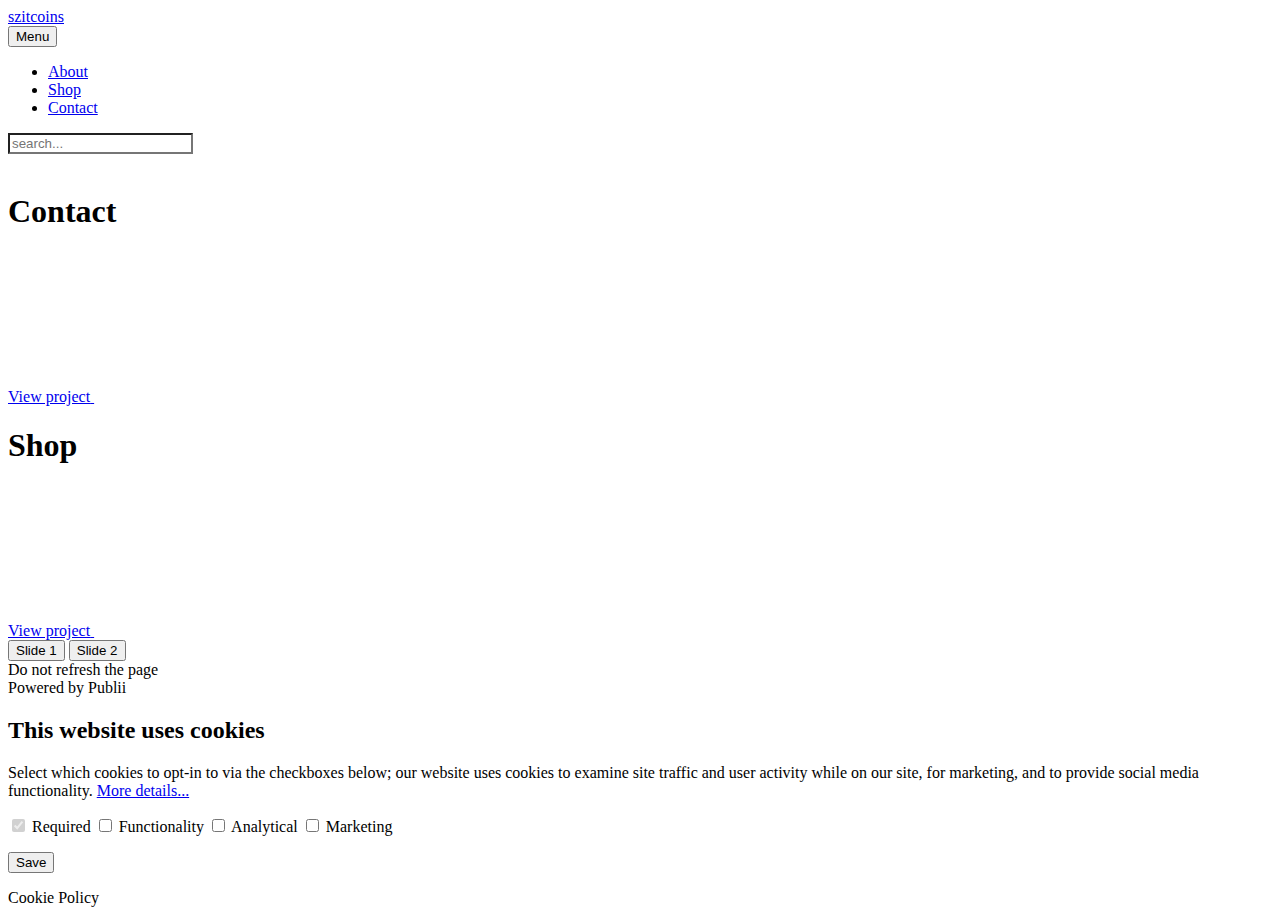
==== index.html @ f8f575a0 "Updated from Publii" ====
<!DOCTYPE html><html lang="en"><head><meta charset="utf-8"><meta http-equiv="X-UA-Compatible" content="IE=edge"><meta name="viewport" content="width=device-width,initial-scale=1"><title>My blog - szitcoins</title><meta name="robots" content="index, follow"><meta name="generator" content="Publii Open-Source CMS for Static Site"><link rel="canonical" href="https://github.com/gralinski83/publii/"><link rel="amphtml" href="https://github.com/gralinski83/publii/amp/"><link type="application/atom+xml" rel="alternate" href="https://github.com/gralinski83/publii/feed.xml"><meta property="og:title" content="My blog - szitcoins"><meta property="og:site_name" content="My blog - szitcoins"><meta property="og:description" content=""><meta property="og:url" content="https://github.com/gralinski83/publii/"><meta property="og:type" content="website"><link rel="preconnect" href="https://fonts.gstatic.com/" crossorigin><link href="https://fonts.googleapis.com/css?family= PT+Serif:400,700|Muli:400,600" rel="stylesheet"><link rel="stylesheet" href="https://github.com/gralinski83/publii/assets/css/p-slider.css?v=5ac81efd5deb502fc3388d1c572c5e3c"><link rel="stylesheet" href="https://github.com/gralinski83/publii/assets/css/style.css?v=71ade7a91b4813c255bd007b0effcdcf"><script type="application/ld+json">{"@context":"http://schema.org","@type":"Organization","name":"szitcoins","url":"https://github.com/gralinski83/publii"}</script><script>window.addEventListener(
			        'load',
			        function load() {
				        window.removeEventListener('load', load, false);
				         document.body.classList.remove('js-loading');
			         },
			         false);</script><script async src="https://github.com/gralinski83/publii/assets/js/lazysizes.min.js?v=3150bf538edc0788afd7c673a0c5dfee"></script><style>.top__search [type=search] {
						background-image: url(https://github.com/gralinski83/publii/assets/svg/search.svg);
				    }</style></head><body class="js-loading"><div class="container"><header class="js-top"><a class="logo" href="https://github.com/gralinski83/publii">szitcoins</a><div class="top"><nav class="navbar js-navbar"><button class="navbar__toggle js-navbar__toggle" aria-expanded="false">Menu</button><ul class="navbar__menu"><li class="active"><a href="https://github.com/gralinski83/publii/" target="_self">About</a></li><li><a href="https://github.com/gralinski83/publii/shop.html" target="_self">Shop</a></li><li><a href="https://github.com/gralinski83/publii/contact.html" target="_self">Contact</a></li></ul></nav><div class="top__search"><form action="https://github.com/gralinski83/publii/search.html" class="search"><input type="search" name="q" placeholder="search..."></form></div></div></header><main><div class="slider"><div class="slider__viewport zoomIn"><div class="slider__down"><img src="" sizes="" srcset="" alt=""> <img src="" sizes="" srcset="" alt=""></div><div class="slider__up"><div class="slider__txt"><div class="slider__txtwrap"><h1>Contact</h1><a href="https://github.com/gralinski83/publii/contact.html" class="slider__btn"><span class="slider__btn__txt">View project</span> <span class="slider__btn__icon"><svg><use xlink:href="https://github.com/gralinski83/publii/assets/svg/svg-map.svg#arrow-next"/></svg></span></a></div></div><div class="slider__txt"><div class="slider__txtwrap"><h1>Shop</h1><a href="https://github.com/gralinski83/publii/shop.html" class="slider__btn"><span class="slider__btn__txt">View project</span> <span class="slider__btn__icon"><svg><use xlink:href="https://github.com/gralinski83/publii/assets/svg/svg-map.svg#arrow-next"/></svg></span></a></div></div></div></div><div class="slider-dots slider-dots--right"><button class="slider-dots__item">Slide 1</button> <button class="slider-dots__item">Slide 2</button></div><div class="slider-preloader">Do not refresh the page</div></div></main><footer class="footer"><div class="footer__copyright">Powered by Publii</div></footer></div><script defer="defer" src="https://code.jquery.com/jquery-3.2.1.slim.min.js" integrity="sha256-k2WSCIexGzOj3Euiig+TlR8gA0EmPjuc79OEeY5L45g=" crossorigin="anonymous"></script><script defer="defer" src="https://github.com/gralinski83/publii/assets/js/scripts.min.js?v=5977caa3bd6c30eab5c559ded3288d58"></script><div class="cookie-popup js-cookie-popup cookie-popup--uses-badge"><h2>This website uses cookies</h2><p>Select which cookies to opt-in to via the checkboxes below; our website uses cookies to examine site traffic and user activity while on our site, for marketing, and to provide social media functionality. <a href="#not-specified">More details...</a></p><form><input id="gdpr-necessary" name="gdpr-necessary" checked="checked" disabled="disabled" type="checkbox"> <label for="gdpr-necessary">Required</label> <input id="gdpr-functions" name="gdpr-functions" type="checkbox"> <label for="gdpr-functions">Functionality</label> <input id="gdpr-analytics" name="gdpr-analytics" type="checkbox"> <label for="gdpr-analytics">Analytical</label> <input id="gdpr-marketing" name="gdpr-marketing" type="checkbox"> <label for="gdpr-marketing">Marketing</label><p class="cookie-popup__save-wrapper"><button type="submit" class="cookie-popup__save">Save</button></p></form><span class="cookie-popup-label">Cookie Policy</span></div><script>(function() {
                        function addScript (src, inline) {
                            var newScript = document.createElement('script');
        
                            if (src) {
                                newScript.setAttribute('src', src);
                            }
        
                            if (inline) {
                                newScript.text = inline;
                            }
        
                            document.body.appendChild(newScript);
                        }
        
                        var popup = document.querySelector('.js-cookie-popup');
                        var checkboxes = popup.querySelectorAll('input[type="checkbox"]');
                        var save = popup.querySelector('button');
                        var currentConfig = localStorage.getItem('publii-gdpr-allowed-cookies');
                        var blockedScripts = document.querySelectorAll('script[type^="gdpr-blocker/"]');
                        
        
                        popup.addEventListener('click', function() {
                            if (!popup.classList.contains('cookie-popup--is-sticky')) {
                                popup.classList.add('cookie-popup--is-sticky');
                            }
                        });
        
                        save.addEventListener('click', function(e) {
                            e.preventDefault();
                            e.stopPropagation();
                            popup.classList.remove('cookie-popup--is-sticky');
                            var allowedGroups = [];
        
                            for (var i = 0; i < checkboxes.length; i++) {
                                if (checkboxes[i].checked) {
                                    var groupName = checkboxes[i].getAttribute('name').replace('gdpr-', '');
                                    var scripts = document.querySelectorAll('script[type="gdpr-blocker/' + groupName + '"]');
        
                                    for (var j = 0; j < scripts.length; j++) {
                                        addScript(scripts[j].src, scripts[j].text);
                                    }
        
                                    allowedGroups.push(groupName);
                                }
                            }
        
                            localStorage.setItem('publii-gdpr-allowed-cookies', allowedGroups.join(','));
                            popup.classList.remove('cookie-popup--is-sticky');
        
                            setTimeout(function () {
                                if (currentConfig !== null) {
                                    window.location.reload();
                                }
                            }, 250);
                        });
        
                        if (currentConfig === null) {
                            popup.classList.add('cookie-popup--is-sticky');
                        } else {
                            if (currentConfig !== '') {
                                var allowedGroups = currentConfig.split(',');
        
                                for (var i = 0; i < allowedGroups.length; i++) {
                                    var scripts = document.querySelectorAll('script[type="gdpr-blocker/' + allowedGroups[i] + '"]');
                                    var checkbox = popup.querySelector('input[type="checkbox"][name="gdpr-' + allowedGroups[i] + '"]');
        
                                    if (checkbox) {
                                        checkbox.checked = true;
                                    }
        
                                    for (var j = 0; j < scripts.length; j++) {
                                        addScript(scripts[j].src, scripts[j].text);
                                    }
                                }
                            }
                        }
                    })();</script></body></html>
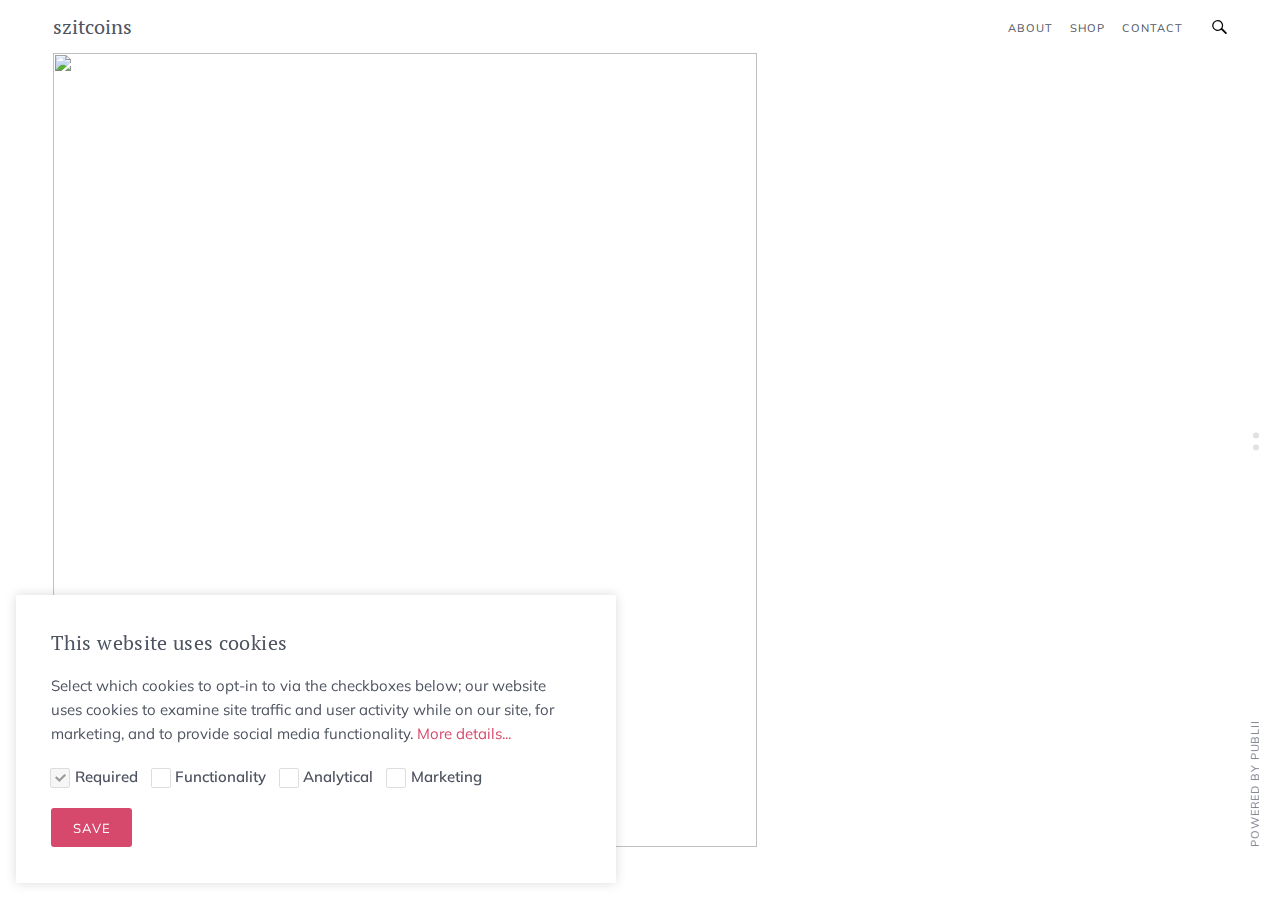
==== commit b19ba51c: "Updated from Publii" ====
--- a/index.html
+++ b/index.html
@@ -1,12 +1,12 @@
-<!DOCTYPE html><html lang="en"><head><meta charset="utf-8"><meta http-equiv="X-UA-Compatible" content="IE=edge"><meta name="viewport" content="width=device-width,initial-scale=1"><title>My blog - szitcoins</title><meta name="robots" content="index, follow"><meta name="generator" content="Publii Open-Source CMS for Static Site"><link rel="canonical" href="https://github.com/gralinski83/publii/"><link rel="amphtml" href="https://github.com/gralinski83/publii/amp/"><link type="application/atom+xml" rel="alternate" href="https://github.com/gralinski83/publii/feed.xml"><meta property="og:title" content="My blog - szitcoins"><meta property="og:site_name" content="My blog - szitcoins"><meta property="og:description" content=""><meta property="og:url" content="https://github.com/gralinski83/publii/"><meta property="og:type" content="website"><link rel="preconnect" href="https://fonts.gstatic.com/" crossorigin><link href="https://fonts.googleapis.com/css?family= PT+Serif:400,700|Muli:400,600" rel="stylesheet"><link rel="stylesheet" href="https://github.com/gralinski83/publii/assets/css/p-slider.css?v=5ac81efd5deb502fc3388d1c572c5e3c"><link rel="stylesheet" href="https://github.com/gralinski83/publii/assets/css/style.css?v=71ade7a91b4813c255bd007b0effcdcf"><script type="application/ld+json">{"@context":"http://schema.org","@type":"Organization","name":"szitcoins","url":"https://github.com/gralinski83/publii"}</script><script>window.addEventListener(
+<!DOCTYPE html><html lang="en"><head><meta charset="utf-8"><meta http-equiv="X-UA-Compatible" content="IE=edge"><meta name="viewport" content="width=device-width,initial-scale=1"><title>My blog - szitcoins</title><meta name="robots" content="index, follow"><meta name="generator" content="Publii Open-Source CMS for Static Site"><link rel="canonical" href="https://gralinski83.github.io/publii/"><link rel="amphtml" href="https://gralinski83.github.io/publii/amp/"><link type="application/atom+xml" rel="alternate" href="https://gralinski83.github.io/publii/feed.xml"><meta property="og:title" content="My blog - szitcoins"><meta property="og:site_name" content="My blog - szitcoins"><meta property="og:description" content=""><meta property="og:url" content="https://gralinski83.github.io/publii/"><meta property="og:type" content="website"><link rel="preconnect" href="https://fonts.gstatic.com/" crossorigin><link href="https://fonts.googleapis.com/css?family= PT+Serif:400,700|Muli:400,600" rel="stylesheet"><link rel="stylesheet" href="https://gralinski83.github.io/publii/assets/css/p-slider.css?v=5ac81efd5deb502fc3388d1c572c5e3c"><link rel="stylesheet" href="https://gralinski83.github.io/publii/assets/css/style.css?v=71ade7a91b4813c255bd007b0effcdcf"><script type="application/ld+json">{"@context":"http://schema.org","@type":"Organization","name":"szitcoins","url":"https://gralinski83.github.io/publii"}</script><script>window.addEventListener(
 			        'load',
 			        function load() {
 				        window.removeEventListener('load', load, false);
 				         document.body.classList.remove('js-loading');
 			         },
-			         false);</script><script async src="https://github.com/gralinski83/publii/assets/js/lazysizes.min.js?v=3150bf538edc0788afd7c673a0c5dfee"></script><style>.top__search [type=search] {
-						background-image: url(https://github.com/gralinski83/publii/assets/svg/search.svg);
-				    }</style></head><body class="js-loading"><div class="container"><header class="js-top"><a class="logo" href="https://github.com/gralinski83/publii">szitcoins</a><div class="top"><nav class="navbar js-navbar"><button class="navbar__toggle js-navbar__toggle" aria-expanded="false">Menu</button><ul class="navbar__menu"><li class="active"><a href="https://github.com/gralinski83/publii/" target="_self">About</a></li><li><a href="https://github.com/gralinski83/publii/shop.html" target="_self">Shop</a></li><li><a href="https://github.com/gralinski83/publii/contact.html" target="_self">Contact</a></li></ul></nav><div class="top__search"><form action="https://github.com/gralinski83/publii/search.html" class="search"><input type="search" name="q" placeholder="search..."></form></div></div></header><main><div class="slider"><div class="slider__viewport zoomIn"><div class="slider__down"><img src="" sizes="" srcset="" alt=""> <img src="" sizes="" srcset="" alt=""></div><div class="slider__up"><div class="slider__txt"><div class="slider__txtwrap"><h1>Contact</h1><a href="https://github.com/gralinski83/publii/contact.html" class="slider__btn"><span class="slider__btn__txt">View project</span> <span class="slider__btn__icon"><svg><use xlink:href="https://github.com/gralinski83/publii/assets/svg/svg-map.svg#arrow-next"/></svg></span></a></div></div><div class="slider__txt"><div class="slider__txtwrap"><h1>Shop</h1><a href="https://github.com/gralinski83/publii/shop.html" class="slider__btn"><span class="slider__btn__txt">View project</span> <span class="slider__btn__icon"><svg><use xlink:href="https://github.com/gralinski83/publii/assets/svg/svg-map.svg#arrow-next"/></svg></span></a></div></div></div></div><div class="slider-dots slider-dots--right"><button class="slider-dots__item">Slide 1</button> <button class="slider-dots__item">Slide 2</button></div><div class="slider-preloader">Do not refresh the page</div></div></main><footer class="footer"><div class="footer__copyright">Powered by Publii</div></footer></div><script defer="defer" src="https://code.jquery.com/jquery-3.2.1.slim.min.js" integrity="sha256-k2WSCIexGzOj3Euiig+TlR8gA0EmPjuc79OEeY5L45g=" crossorigin="anonymous"></script><script defer="defer" src="https://github.com/gralinski83/publii/assets/js/scripts.min.js?v=5977caa3bd6c30eab5c559ded3288d58"></script><div class="cookie-popup js-cookie-popup cookie-popup--uses-badge"><h2>This website uses cookies</h2><p>Select which cookies to opt-in to via the checkboxes below; our website uses cookies to examine site traffic and user activity while on our site, for marketing, and to provide social media functionality. <a href="#not-specified">More details...</a></p><form><input id="gdpr-necessary" name="gdpr-necessary" checked="checked" disabled="disabled" type="checkbox"> <label for="gdpr-necessary">Required</label> <input id="gdpr-functions" name="gdpr-functions" type="checkbox"> <label for="gdpr-functions">Functionality</label> <input id="gdpr-analytics" name="gdpr-analytics" type="checkbox"> <label for="gdpr-analytics">Analytical</label> <input id="gdpr-marketing" name="gdpr-marketing" type="checkbox"> <label for="gdpr-marketing">Marketing</label><p class="cookie-popup__save-wrapper"><button type="submit" class="cookie-popup__save">Save</button></p></form><span class="cookie-popup-label">Cookie Policy</span></div><script>(function() {
+			         false);</script><script async src="https://gralinski83.github.io/publii/assets/js/lazysizes.min.js?v=3150bf538edc0788afd7c673a0c5dfee"></script><style>.top__search [type=search] {
+						background-image: url(https://gralinski83.github.io/publii/assets/svg/search.svg);
+				    }</style></head><body class="js-loading"><div class="container"><header class="js-top"><a class="logo" href="https://gralinski83.github.io/publii">szitcoins</a><div class="top"><nav class="navbar js-navbar"><button class="navbar__toggle js-navbar__toggle" aria-expanded="false">Menu</button><ul class="navbar__menu"><li class="active"><a href="https://gralinski83.github.io/publii/" target="_self">About</a></li><li><a href="https://gralinski83.github.io/publii/shop.html" target="_self">Shop</a></li><li><a href="https://gralinski83.github.io/publii/contact.html" target="_self">Contact</a></li></ul></nav><div class="top__search"><form action="https://gralinski83.github.io/publii/search.html" class="search"><input type="search" name="q" placeholder="search..."></form></div></div></header><main><div class="slider"><div class="slider__viewport zoomIn"><div class="slider__down"><img src="" sizes="" srcset="" alt=""> <img src="" sizes="" srcset="" alt=""></div><div class="slider__up"><div class="slider__txt"><div class="slider__txtwrap"><h1>Contact</h1><a href="https://gralinski83.github.io/publii/contact.html" class="slider__btn"><span class="slider__btn__txt">View project</span> <span class="slider__btn__icon"><svg><use xlink:href="https://gralinski83.github.io/publii/assets/svg/svg-map.svg#arrow-next"/></svg></span></a></div></div><div class="slider__txt"><div class="slider__txtwrap"><h1>Shop</h1><a href="https://gralinski83.github.io/publii/shop.html" class="slider__btn"><span class="slider__btn__txt">View project</span> <span class="slider__btn__icon"><svg><use xlink:href="https://gralinski83.github.io/publii/assets/svg/svg-map.svg#arrow-next"/></svg></span></a></div></div></div></div><div class="slider-dots slider-dots--right"><button class="slider-dots__item">Slide 1</button> <button class="slider-dots__item">Slide 2</button></div><div class="slider-preloader">Do not refresh the page</div></div></main><footer class="footer"><div class="footer__copyright">Powered by Publii</div></footer></div><script defer="defer" src="https://code.jquery.com/jquery-3.2.1.slim.min.js" integrity="sha256-k2WSCIexGzOj3Euiig+TlR8gA0EmPjuc79OEeY5L45g=" crossorigin="anonymous"></script><script defer="defer" src="https://gralinski83.github.io/publii/assets/js/scripts.min.js?v=5977caa3bd6c30eab5c559ded3288d58"></script><div class="cookie-popup js-cookie-popup cookie-popup--uses-badge"><h2>This website uses cookies</h2><p>Select which cookies to opt-in to via the checkboxes below; our website uses cookies to examine site traffic and user activity while on our site, for marketing, and to provide social media functionality. <a href="#not-specified">More details...</a></p><form><input id="gdpr-necessary" name="gdpr-necessary" checked="checked" disabled="disabled" type="checkbox"> <label for="gdpr-necessary">Required</label> <input id="gdpr-functions" name="gdpr-functions" type="checkbox"> <label for="gdpr-functions">Functionality</label> <input id="gdpr-analytics" name="gdpr-analytics" type="checkbox"> <label for="gdpr-analytics">Analytical</label> <input id="gdpr-marketing" name="gdpr-marketing" type="checkbox"> <label for="gdpr-marketing">Marketing</label><p class="cookie-popup__save-wrapper"><button type="submit" class="cookie-popup__save">Save</button></p></form><span class="cookie-popup-label">Cookie Policy</span></div><script>(function() {
                         function addScript (src, inline) {
                             var newScript = document.createElement('script');
         
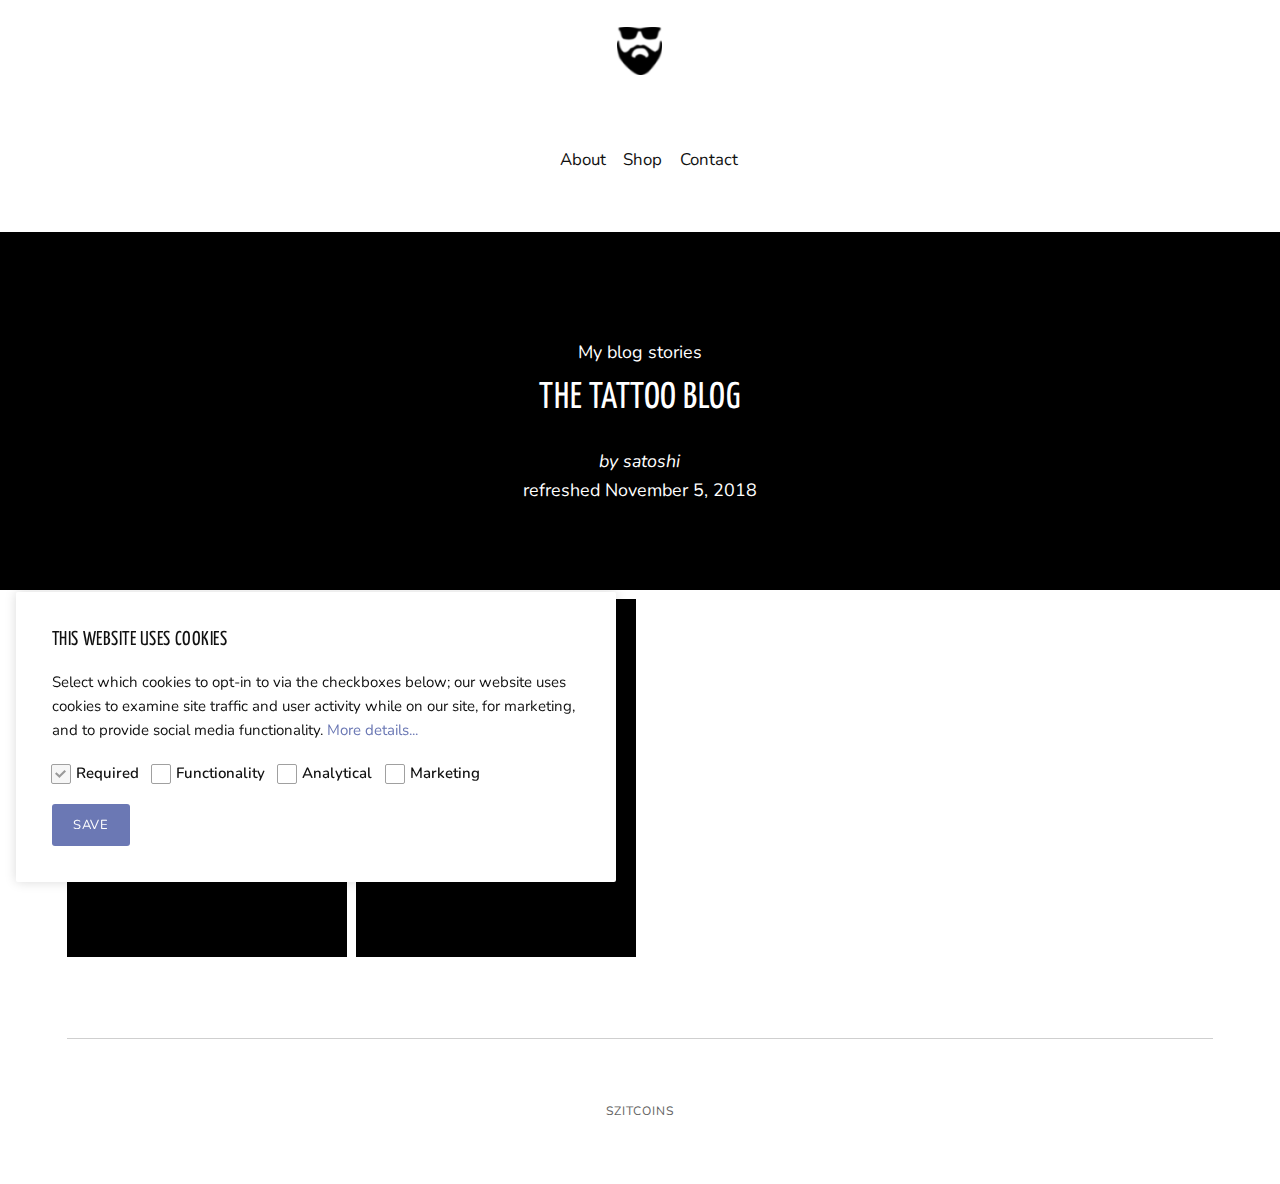
==== commit 9b530a84: "Updated from Publii" ====
--- a/index.html
+++ b/index.html
@@ -1,86 +1,78 @@
-<!DOCTYPE html><html lang="en"><head><meta charset="utf-8"><meta http-equiv="X-UA-Compatible" content="IE=edge"><meta name="viewport" content="width=device-width,initial-scale=1"><title>My blog - szitcoins</title><meta name="robots" content="index, follow"><meta name="generator" content="Publii Open-Source CMS for Static Site"><link rel="canonical" href="https://gralinski83.github.io/publii/"><link rel="amphtml" href="https://gralinski83.github.io/publii/amp/"><link type="application/atom+xml" rel="alternate" href="https://gralinski83.github.io/publii/feed.xml"><meta property="og:title" content="My blog - szitcoins"><meta property="og:site_name" content="My blog - szitcoins"><meta property="og:description" content=""><meta property="og:url" content="https://gralinski83.github.io/publii/"><meta property="og:type" content="website"><link rel="preconnect" href="https://fonts.gstatic.com/" crossorigin><link href="https://fonts.googleapis.com/css?family= PT+Serif:400,700|Muli:400,600" rel="stylesheet"><link rel="stylesheet" href="https://gralinski83.github.io/publii/assets/css/p-slider.css?v=5ac81efd5deb502fc3388d1c572c5e3c"><link rel="stylesheet" href="https://gralinski83.github.io/publii/assets/css/style.css?v=71ade7a91b4813c255bd007b0effcdcf"><script type="application/ld+json">{"@context":"http://schema.org","@type":"Organization","name":"szitcoins","url":"https://gralinski83.github.io/publii"}</script><script>window.addEventListener(
-			        'load',
-			        function load() {
-				        window.removeEventListener('load', load, false);
-				         document.body.classList.remove('js-loading');
-			         },
-			         false);</script><script async src="https://gralinski83.github.io/publii/assets/js/lazysizes.min.js?v=3150bf538edc0788afd7c673a0c5dfee"></script><style>.top__search [type=search] {
-						background-image: url(https://gralinski83.github.io/publii/assets/svg/search.svg);
-				    }</style></head><body class="js-loading"><div class="container"><header class="js-top"><a class="logo" href="https://gralinski83.github.io/publii">szitcoins</a><div class="top"><nav class="navbar js-navbar"><button class="navbar__toggle js-navbar__toggle" aria-expanded="false">Menu</button><ul class="navbar__menu"><li class="active"><a href="https://gralinski83.github.io/publii/" target="_self">About</a></li><li><a href="https://gralinski83.github.io/publii/shop.html" target="_self">Shop</a></li><li><a href="https://gralinski83.github.io/publii/contact.html" target="_self">Contact</a></li></ul></nav><div class="top__search"><form action="https://gralinski83.github.io/publii/search.html" class="search"><input type="search" name="q" placeholder="search..."></form></div></div></header><main><div class="slider"><div class="slider__viewport zoomIn"><div class="slider__down"><img src="" sizes="" srcset="" alt=""> <img src="" sizes="" srcset="" alt=""></div><div class="slider__up"><div class="slider__txt"><div class="slider__txtwrap"><h1>Contact</h1><a href="https://gralinski83.github.io/publii/contact.html" class="slider__btn"><span class="slider__btn__txt">View project</span> <span class="slider__btn__icon"><svg><use xlink:href="https://gralinski83.github.io/publii/assets/svg/svg-map.svg#arrow-next"/></svg></span></a></div></div><div class="slider__txt"><div class="slider__txtwrap"><h1>Shop</h1><a href="https://gralinski83.github.io/publii/shop.html" class="slider__btn"><span class="slider__btn__txt">View project</span> <span class="slider__btn__icon"><svg><use xlink:href="https://gralinski83.github.io/publii/assets/svg/svg-map.svg#arrow-next"/></svg></span></a></div></div></div></div><div class="slider-dots slider-dots--right"><button class="slider-dots__item">Slide 1</button> <button class="slider-dots__item">Slide 2</button></div><div class="slider-preloader">Do not refresh the page</div></div></main><footer class="footer"><div class="footer__copyright">Powered by Publii</div></footer></div><script defer="defer" src="https://code.jquery.com/jquery-3.2.1.slim.min.js" integrity="sha256-k2WSCIexGzOj3Euiig+TlR8gA0EmPjuc79OEeY5L45g=" crossorigin="anonymous"></script><script defer="defer" src="https://gralinski83.github.io/publii/assets/js/scripts.min.js?v=5977caa3bd6c30eab5c559ded3288d58"></script><div class="cookie-popup js-cookie-popup cookie-popup--uses-badge"><h2>This website uses cookies</h2><p>Select which cookies to opt-in to via the checkboxes below; our website uses cookies to examine site traffic and user activity while on our site, for marketing, and to provide social media functionality. <a href="#not-specified">More details...</a></p><form><input id="gdpr-necessary" name="gdpr-necessary" checked="checked" disabled="disabled" type="checkbox"> <label for="gdpr-necessary">Required</label> <input id="gdpr-functions" name="gdpr-functions" type="checkbox"> <label for="gdpr-functions">Functionality</label> <input id="gdpr-analytics" name="gdpr-analytics" type="checkbox"> <label for="gdpr-analytics">Analytical</label> <input id="gdpr-marketing" name="gdpr-marketing" type="checkbox"> <label for="gdpr-marketing">Marketing</label><p class="cookie-popup__save-wrapper"><button type="submit" class="cookie-popup__save">Save</button></p></form><span class="cookie-popup-label">Cookie Policy</span></div><script>(function() {
-                        function addScript (src, inline) {
-                            var newScript = document.createElement('script');
-        
-                            if (src) {
-                                newScript.setAttribute('src', src);
+<!DOCTYPE html><html lang="en"><head><meta charset="utf-8"><meta http-equiv="X-UA-Compatible" content="IE=edge"><meta name="viewport" content="width=device-width,initial-scale=1"><title>My blog - szitcoins</title><meta name="robots" content="index, follow"><meta name="generator" content="Publii Open-Source CMS for Static Site"><link rel="canonical" href="https://gralinski83.github.io/publii/"><link rel="amphtml" href="https://gralinski83.github.io/publii/amp/"><link type="application/atom+xml" rel="alternate" href="https://gralinski83.github.io/publii/feed.xml"><meta property="og:title" content="My blog - szitcoins"><meta property="og:image" content="https://gralinski83.github.io/publii/media/website/beard-and-sunglasses-silhouette-48-265162.png"><meta property="og:site_name" content="My blog - szitcoins"><meta property="og:description" content=""><meta property="og:url" content="https://gralinski83.github.io/publii/"><meta property="og:type" content="website"><link rel="preconnect" href="https://fonts.gstatic.com/" crossorigin><link href="https://fonts.googleapis.com/css?family=Nunito:400|Yanone+Kaffeesatz:400" rel="stylesheet"><link rel="stylesheet" href="https://gralinski83.github.io/publii/assets/css/style.css?v=abb8b25f875e3b46b618c4633db6bdf1"><script type="application/ld+json">{"@context":"http://schema.org","@type":"Organization","name":"szitcoins","logo":"https://gralinski83.github.io/publii/media/website/beard-and-sunglasses-silhouette-48-265162.png","url":"https://gralinski83.github.io/publii"}</script><script async src="https://gralinski83.github.io/publii/assets/js/lazysizes.min.js?v=87b142d84db315bc3e1f240a8f92ddc2"></script></head><body><div class="container"><header class="js-top"><div><a class="logo" href="https://gralinski83.github.io/publii"><img src="https://gralinski83.github.io/publii/media/website/beard-and-sunglasses-silhouette-48-265162.png" alt="szitcoins"></a><div class="search"><div class="search__overlay"><button class="search__close" aria-label="Close">Close</button><form action="https://gralinski83.github.io/publii/search.html"><input class="search__input" type="search" name="q" placeholder="search..." autofocus="autofocus"></form></div><button class="search__btn" aria-label="Search"><svg class="icon" role="presentation" focusable="false"><use xlink:href="https://gralinski83.github.io/publii/assets/svg/svg-map.svg#search"/></svg></button></div><nav class="navbar js-navbar"><button class="navbar__toggle js-navbar__toggle" aria-expanded="false">Menu</button><ul class="navbar__menu"><li class="active"><a href="https://gralinski83.github.io/publii/" target="_self">About</a></li><li><a href="https://gralinski83.github.io/publii/shop.html" target="_self">Shop</a></li><li><a href="https://gralinski83.github.io/publii/contact.html" target="_self">Contact</a></li></ul></nav></div></header><main><section class="hero hero--full"><header><p>My blog stories</p><h1>The Tattoo blog</h1><address>by satoshi</address>refreshed <time datetime="2018-11-05T14:21">November 5, 2018</time></header></section><div class="category category--layout-1"><article class="card"><header class="card__header"><p><time datetime="2018-11-02T13:59">November 2, 2018</time></p><h2><a href="https://gralinski83.github.io/publii/contact.html">Contact</a></h2></header></article><article class="card"><header class="card__header"><p><time datetime="2018-11-02T13:59">November 2, 2018</time></p><h2><a href="https://gralinski83.github.io/publii/shop.html">Shop</a></h2></header></article></div></main><footer class="footer"><div class="footer__copyright">szitcoins</div></footer></div><script defer="defer" src="https://code.jquery.com/jquery-3.2.1.slim.min.js" integrity="sha256-k2WSCIexGzOj3Euiig+TlR8gA0EmPjuc79OEeY5L45g=" crossorigin="anonymous"></script><script defer="defer" src="https://gralinski83.github.io/publii/assets/js/scripts.min.js?v=8e2c228bbd05676f9f2a50a58e9b6636"></script><div class="cookie-popup js-cookie-popup cookie-popup--uses-badge"><h2>This website uses cookies</h2><p>Select which cookies to opt-in to via the checkboxes below; our website uses cookies to examine site traffic and user activity while on our site, for marketing, and to provide social media functionality. <a href="#not-specified">More details...</a></p><form><input id="gdpr-necessary" name="gdpr-necessary" checked="checked" disabled="disabled" type="checkbox"> <label for="gdpr-necessary">Required</label> <input id="gdpr-functions" name="gdpr-functions" type="checkbox"> <label for="gdpr-functions">Functionality</label> <input id="gdpr-analytics" name="gdpr-analytics" type="checkbox"> <label for="gdpr-analytics">Analytical</label> <input id="gdpr-marketing" name="gdpr-marketing" type="checkbox"> <label for="gdpr-marketing">Marketing</label><p class="cookie-popup__save-wrapper"><button type="submit" class="cookie-popup__save">Save</button></p></form><span class="cookie-popup-label">Cookie Policy</span></div><script>(function() {
+                function addScript (src, inline) {
+                    var newScript = document.createElement('script');
+
+                    if (src) {
+                        newScript.setAttribute('src', src);
+                    }
+
+                    if (inline) {
+                        newScript.text = inline;
+                    }
+
+                    document.body.appendChild(newScript);
+                }
+
+                var popup = document.querySelector('.js-cookie-popup');
+                var checkboxes = popup.querySelectorAll('input[type="checkbox"]');
+                var save = popup.querySelector('button');
+                var currentConfig = localStorage.getItem('publii-gdpr-allowed-cookies');
+                var blockedScripts = document.querySelectorAll('script[type^="gdpr-blocker/"]');
+                
+
+                popup.addEventListener('click', function() {
+                    if (!popup.classList.contains('cookie-popup--is-sticky')) {
+                        popup.classList.add('cookie-popup--is-sticky');
+                    }
+                });
+
+                save.addEventListener('click', function(e) {
+                    e.preventDefault();
+                    e.stopPropagation();
+                    popup.classList.remove('cookie-popup--is-sticky');
+                    var allowedGroups = [];
+
+                    for (var i = 0; i < checkboxes.length; i++) {
+                        if (checkboxes[i].checked) {
+                            var groupName = checkboxes[i].getAttribute('name').replace('gdpr-', '');
+                            var scripts = document.querySelectorAll('script[type="gdpr-blocker/' + groupName + '"]');
+
+                            for (var j = 0; j < scripts.length; j++) {
+                                addScript(scripts[j].src, scripts[j].text);
                             }
-        
-                            if (inline) {
-                                newScript.text = inline;
+
+                            allowedGroups.push(groupName);
+                        }
+                    }
+
+                    localStorage.setItem('publii-gdpr-allowed-cookies', allowedGroups.join(','));
+                    popup.classList.remove('cookie-popup--is-sticky');
+
+                    setTimeout(function () {
+                        if (currentConfig !== null) {
+                            window.location.reload();
+                        }
+                    }, 250);
+                });
+
+                if (currentConfig === null) {
+                    popup.classList.add('cookie-popup--is-sticky');
+                } else {
+                    if (currentConfig !== '') {
+                        var allowedGroups = currentConfig.split(',');
+
+                        for (var i = 0; i < allowedGroups.length; i++) {
+                            var scripts = document.querySelectorAll('script[type="gdpr-blocker/' + allowedGroups[i] + '"]');
+                            var checkbox = popup.querySelector('input[type="checkbox"][name="gdpr-' + allowedGroups[i] + '"]');
+
+                            if (checkbox) {
+                                checkbox.checked = true;
                             }
-        
-                            document.body.appendChild(newScript);
-                        }
-        
-                        var popup = document.querySelector('.js-cookie-popup');
-                        var checkboxes = popup.querySelectorAll('input[type="checkbox"]');
-                        var save = popup.querySelector('button');
-                        var currentConfig = localStorage.getItem('publii-gdpr-allowed-cookies');
-                        var blockedScripts = document.querySelectorAll('script[type^="gdpr-blocker/"]');
-                        
-        
-                        popup.addEventListener('click', function() {
-                            if (!popup.classList.contains('cookie-popup--is-sticky')) {
-                                popup.classList.add('cookie-popup--is-sticky');
-                            }
-                        });
-        
-                        save.addEventListener('click', function(e) {
-                            e.preventDefault();
-                            e.stopPropagation();
-                            popup.classList.remove('cookie-popup--is-sticky');
-                            var allowedGroups = [];
-        
-                            for (var i = 0; i < checkboxes.length; i++) {
-                                if (checkboxes[i].checked) {
-                                    var groupName = checkboxes[i].getAttribute('name').replace('gdpr-', '');
-                                    var scripts = document.querySelectorAll('script[type="gdpr-blocker/' + groupName + '"]');
-        
-                                    for (var j = 0; j < scripts.length; j++) {
-                                        addScript(scripts[j].src, scripts[j].text);
-                                    }
-        
-                                    allowedGroups.push(groupName);
-                                }
-                            }
-        
-                            localStorage.setItem('publii-gdpr-allowed-cookies', allowedGroups.join(','));
-                            popup.classList.remove('cookie-popup--is-sticky');
-        
-                            setTimeout(function () {
-                                if (currentConfig !== null) {
-                                    window.location.reload();
-                                }
-                            }, 250);
-                        });
-        
-                        if (currentConfig === null) {
-                            popup.classList.add('cookie-popup--is-sticky');
-                        } else {
-                            if (currentConfig !== '') {
-                                var allowedGroups = currentConfig.split(',');
-        
-                                for (var i = 0; i < allowedGroups.length; i++) {
-                                    var scripts = document.querySelectorAll('script[type="gdpr-blocker/' + allowedGroups[i] + '"]');
-                                    var checkbox = popup.querySelector('input[type="checkbox"][name="gdpr-' + allowedGroups[i] + '"]');
-        
-                                    if (checkbox) {
-                                        checkbox.checked = true;
-                                    }
-        
-                                    for (var j = 0; j < scripts.length; j++) {
-                                        addScript(scripts[j].src, scripts[j].text);
-                                    }
-                                }
+
+                            for (var j = 0; j < scripts.length; j++) {
+                                addScript(scripts[j].src, scripts[j].text);
                             }
                         }
-                    })();</script></body></html>+                    }
+                }
+            })();</script></body></html>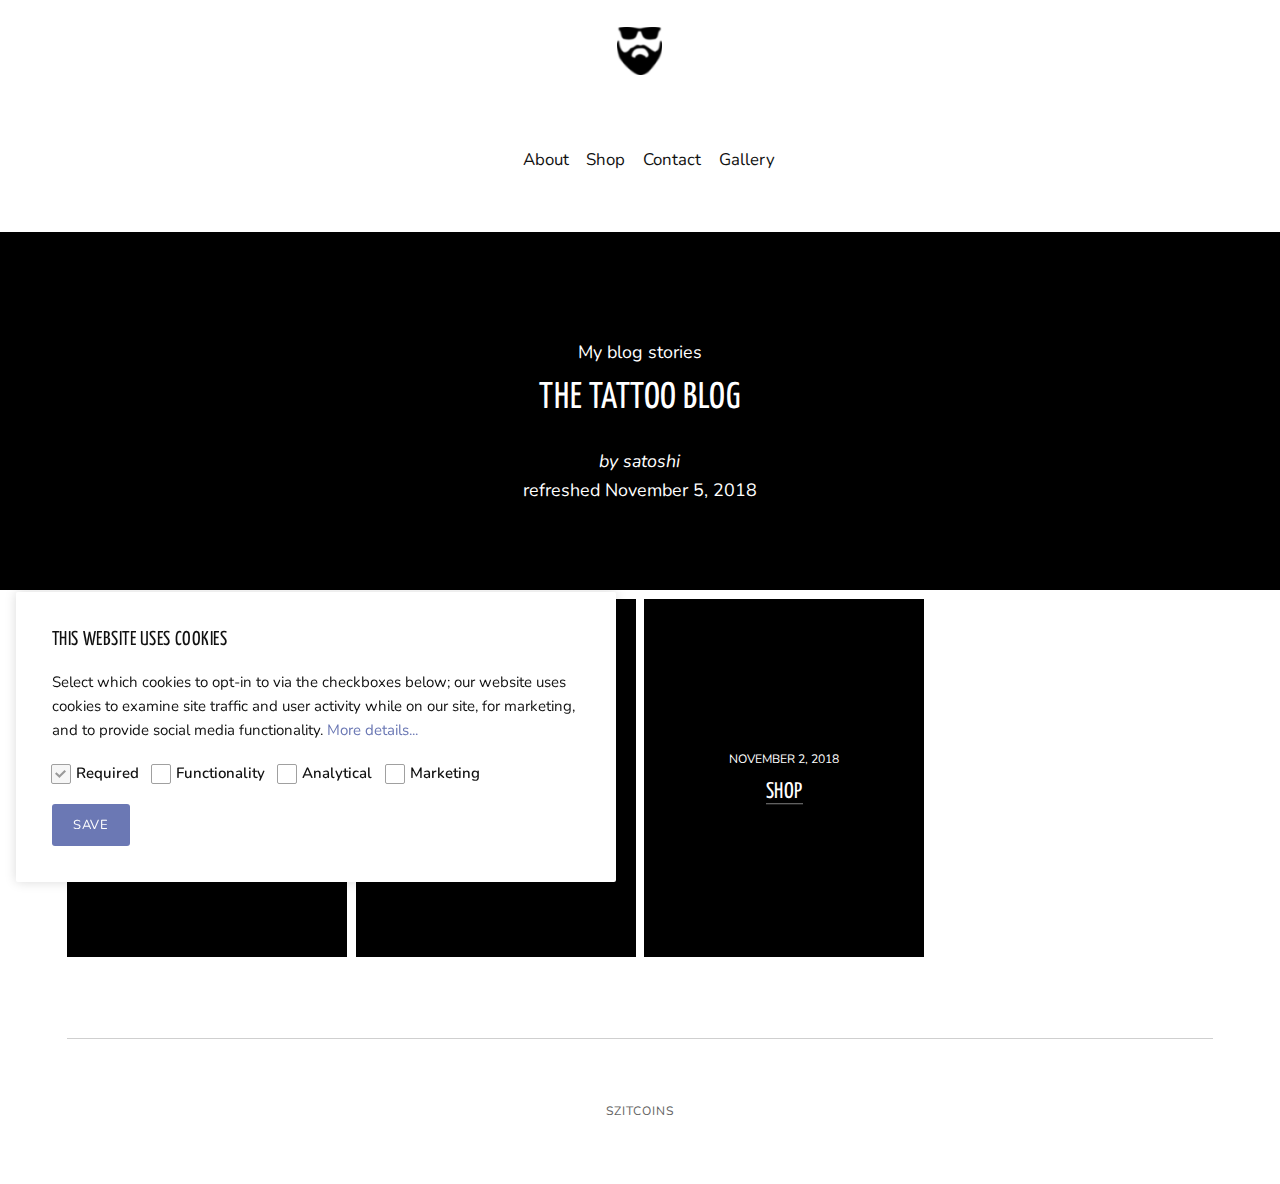
==== commit 2eed8b96: "Updated from Publii" ====
--- a/index.html
+++ b/index.html
@@ -1,4 +1,4 @@
-<!DOCTYPE html><html lang="en"><head><meta charset="utf-8"><meta http-equiv="X-UA-Compatible" content="IE=edge"><meta name="viewport" content="width=device-width,initial-scale=1"><title>My blog - szitcoins</title><meta name="robots" content="index, follow"><meta name="generator" content="Publii Open-Source CMS for Static Site"><link rel="canonical" href="https://gralinski83.github.io/publii/"><link rel="amphtml" href="https://gralinski83.github.io/publii/amp/"><link type="application/atom+xml" rel="alternate" href="https://gralinski83.github.io/publii/feed.xml"><meta property="og:title" content="My blog - szitcoins"><meta property="og:image" content="https://gralinski83.github.io/publii/media/website/beard-and-sunglasses-silhouette-48-265162.png"><meta property="og:site_name" content="My blog - szitcoins"><meta property="og:description" content=""><meta property="og:url" content="https://gralinski83.github.io/publii/"><meta property="og:type" content="website"><link rel="preconnect" href="https://fonts.gstatic.com/" crossorigin><link href="https://fonts.googleapis.com/css?family=Nunito:400|Yanone+Kaffeesatz:400" rel="stylesheet"><link rel="stylesheet" href="https://gralinski83.github.io/publii/assets/css/style.css?v=abb8b25f875e3b46b618c4633db6bdf1"><script type="application/ld+json">{"@context":"http://schema.org","@type":"Organization","name":"szitcoins","logo":"https://gralinski83.github.io/publii/media/website/beard-and-sunglasses-silhouette-48-265162.png","url":"https://gralinski83.github.io/publii"}</script><script async src="https://gralinski83.github.io/publii/assets/js/lazysizes.min.js?v=87b142d84db315bc3e1f240a8f92ddc2"></script></head><body><div class="container"><header class="js-top"><div><a class="logo" href="https://gralinski83.github.io/publii"><img src="https://gralinski83.github.io/publii/media/website/beard-and-sunglasses-silhouette-48-265162.png" alt="szitcoins"></a><div class="search"><div class="search__overlay"><button class="search__close" aria-label="Close">Close</button><form action="https://gralinski83.github.io/publii/search.html"><input class="search__input" type="search" name="q" placeholder="search..." autofocus="autofocus"></form></div><button class="search__btn" aria-label="Search"><svg class="icon" role="presentation" focusable="false"><use xlink:href="https://gralinski83.github.io/publii/assets/svg/svg-map.svg#search"/></svg></button></div><nav class="navbar js-navbar"><button class="navbar__toggle js-navbar__toggle" aria-expanded="false">Menu</button><ul class="navbar__menu"><li class="active"><a href="https://gralinski83.github.io/publii/" target="_self">About</a></li><li><a href="https://gralinski83.github.io/publii/shop.html" target="_self">Shop</a></li><li><a href="https://gralinski83.github.io/publii/contact.html" target="_self">Contact</a></li></ul></nav></div></header><main><section class="hero hero--full"><header><p>My blog stories</p><h1>The Tattoo blog</h1><address>by satoshi</address>refreshed <time datetime="2018-11-05T14:21">November 5, 2018</time></header></section><div class="category category--layout-1"><article class="card"><header class="card__header"><p><time datetime="2018-11-02T13:59">November 2, 2018</time></p><h2><a href="https://gralinski83.github.io/publii/contact.html">Contact</a></h2></header></article><article class="card"><header class="card__header"><p><time datetime="2018-11-02T13:59">November 2, 2018</time></p><h2><a href="https://gralinski83.github.io/publii/shop.html">Shop</a></h2></header></article></div></main><footer class="footer"><div class="footer__copyright">szitcoins</div></footer></div><script defer="defer" src="https://code.jquery.com/jquery-3.2.1.slim.min.js" integrity="sha256-k2WSCIexGzOj3Euiig+TlR8gA0EmPjuc79OEeY5L45g=" crossorigin="anonymous"></script><script defer="defer" src="https://gralinski83.github.io/publii/assets/js/scripts.min.js?v=8e2c228bbd05676f9f2a50a58e9b6636"></script><div class="cookie-popup js-cookie-popup cookie-popup--uses-badge"><h2>This website uses cookies</h2><p>Select which cookies to opt-in to via the checkboxes below; our website uses cookies to examine site traffic and user activity while on our site, for marketing, and to provide social media functionality. <a href="#not-specified">More details...</a></p><form><input id="gdpr-necessary" name="gdpr-necessary" checked="checked" disabled="disabled" type="checkbox"> <label for="gdpr-necessary">Required</label> <input id="gdpr-functions" name="gdpr-functions" type="checkbox"> <label for="gdpr-functions">Functionality</label> <input id="gdpr-analytics" name="gdpr-analytics" type="checkbox"> <label for="gdpr-analytics">Analytical</label> <input id="gdpr-marketing" name="gdpr-marketing" type="checkbox"> <label for="gdpr-marketing">Marketing</label><p class="cookie-popup__save-wrapper"><button type="submit" class="cookie-popup__save">Save</button></p></form><span class="cookie-popup-label">Cookie Policy</span></div><script>(function() {
+<!DOCTYPE html><html lang="en"><head><meta charset="utf-8"><meta http-equiv="X-UA-Compatible" content="IE=edge"><meta name="viewport" content="width=device-width,initial-scale=1"><title>My blog - szitcoins</title><meta name="robots" content="index, follow"><meta name="generator" content="Publii Open-Source CMS for Static Site"><link rel="canonical" href="https://gralinski83.github.io/publii/"><link rel="amphtml" href="https://gralinski83.github.io/publii/amp/"><link type="application/atom+xml" rel="alternate" href="https://gralinski83.github.io/publii/feed.xml"><meta property="og:title" content="My blog - szitcoins"><meta property="og:image" content="https://gralinski83.github.io/publii/media/website/beard-and-sunglasses-silhouette-48-265162.png"><meta property="og:site_name" content="My blog - szitcoins"><meta property="og:description" content=""><meta property="og:url" content="https://gralinski83.github.io/publii/"><meta property="og:type" content="website"><link rel="preconnect" href="https://fonts.gstatic.com/" crossorigin><link href="https://fonts.googleapis.com/css?family=Nunito:400|Yanone+Kaffeesatz:400" rel="stylesheet"><link rel="stylesheet" href="https://gralinski83.github.io/publii/assets/css/style.css?v=abb8b25f875e3b46b618c4633db6bdf1"><script type="application/ld+json">{"@context":"http://schema.org","@type":"Organization","name":"szitcoins","logo":"https://gralinski83.github.io/publii/media/website/beard-and-sunglasses-silhouette-48-265162.png","url":"https://gralinski83.github.io/publii"}</script><script async src="https://gralinski83.github.io/publii/assets/js/lazysizes.min.js?v=87b142d84db315bc3e1f240a8f92ddc2"></script></head><body><div class="container"><header class="js-top"><div><a class="logo" href="https://gralinski83.github.io/publii"><img src="https://gralinski83.github.io/publii/media/website/beard-and-sunglasses-silhouette-48-265162.png" alt="szitcoins"></a><div class="search"><div class="search__overlay"><button class="search__close" aria-label="Close">Close</button><form action="https://gralinski83.github.io/publii/search.html"><input class="search__input" type="search" name="q" placeholder="search..." autofocus="autofocus"></form></div><button class="search__btn" aria-label="Search"><svg class="icon" role="presentation" focusable="false"><use xlink:href="https://gralinski83.github.io/publii/assets/svg/svg-map.svg#search"/></svg></button></div><nav class="navbar js-navbar"><button class="navbar__toggle js-navbar__toggle" aria-expanded="false">Menu</button><ul class="navbar__menu"><li class="active"><a href="https://gralinski83.github.io/publii/" target="_self">About</a></li><li><a href="https://gralinski83.github.io/publii/shop.html" target="_self">Shop</a></li><li><a href="https://gralinski83.github.io/publii/contact.html" target="_self">Contact</a></li><li><a href="https://gralinski83.github.io/publii/gallery.html" target="_self">Gallery</a></li></ul></nav></div></header><main><section class="hero hero--full"><header><p>My blog stories</p><h1>The Tattoo blog</h1><address>by satoshi</address>refreshed <time datetime="2018-11-05T14:42">November 5, 2018</time></header></section><div class="category category--layout-1"><article class="card"><header class="card__header"><p><time datetime="2018-11-05T14:41">November 5, 2018</time></p><h2><a href="https://gralinski83.github.io/publii/gallery.html">Gallery</a></h2></header></article><article class="card"><header class="card__header"><p><time datetime="2018-11-02T13:59">November 2, 2018</time></p><h2><a href="https://gralinski83.github.io/publii/contact.html">Contact</a></h2></header></article><article class="card"><header class="card__header"><p><time datetime="2018-11-02T13:59">November 2, 2018</time></p><h2><a href="https://gralinski83.github.io/publii/shop.html">Shop</a></h2></header></article></div></main><footer class="footer"><div class="footer__copyright">szitcoins</div></footer></div><script defer="defer" src="https://code.jquery.com/jquery-3.2.1.slim.min.js" integrity="sha256-k2WSCIexGzOj3Euiig+TlR8gA0EmPjuc79OEeY5L45g=" crossorigin="anonymous"></script><script defer="defer" src="https://gralinski83.github.io/publii/assets/js/scripts.min.js?v=8e2c228bbd05676f9f2a50a58e9b6636"></script><div class="cookie-popup js-cookie-popup cookie-popup--uses-badge"><h2>This website uses cookies</h2><p>Select which cookies to opt-in to via the checkboxes below; our website uses cookies to examine site traffic and user activity while on our site, for marketing, and to provide social media functionality. <a href="#not-specified">More details...</a></p><form><input id="gdpr-necessary" name="gdpr-necessary" checked="checked" disabled="disabled" type="checkbox"> <label for="gdpr-necessary">Required</label> <input id="gdpr-functions" name="gdpr-functions" type="checkbox"> <label for="gdpr-functions">Functionality</label> <input id="gdpr-analytics" name="gdpr-analytics" type="checkbox"> <label for="gdpr-analytics">Analytical</label> <input id="gdpr-marketing" name="gdpr-marketing" type="checkbox"> <label for="gdpr-marketing">Marketing</label><p class="cookie-popup__save-wrapper"><button type="submit" class="cookie-popup__save">Save</button></p></form><span class="cookie-popup-label">Cookie Policy</span></div><script>(function() {
                 function addScript (src, inline) {
                     var newScript = document.createElement('script');
 
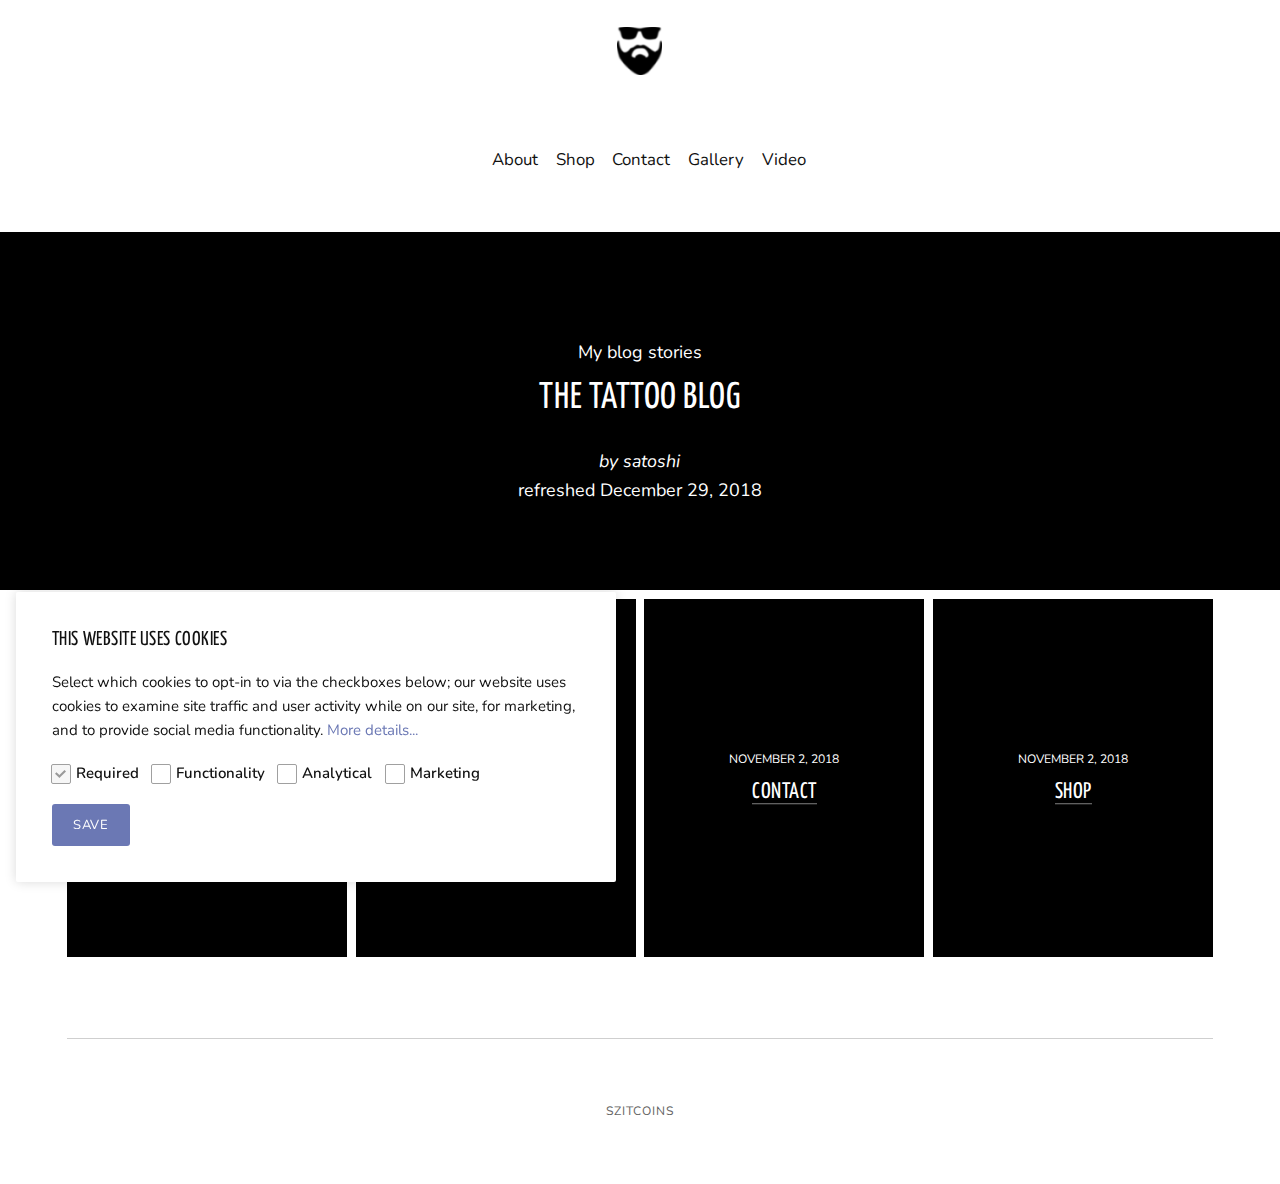
==== commit 382f0cb1: "Updated from Publii" ====
--- a/index.html
+++ b/index.html
@@ -1,4 +1,4 @@
-<!DOCTYPE html><html lang="en"><head><meta charset="utf-8"><meta http-equiv="X-UA-Compatible" content="IE=edge"><meta name="viewport" content="width=device-width,initial-scale=1"><title>My blog - szitcoins</title><meta name="robots" content="index, follow"><meta name="generator" content="Publii Open-Source CMS for Static Site"><link rel="canonical" href="https://gralinski83.github.io/publii/"><link rel="amphtml" href="https://gralinski83.github.io/publii/amp/"><link type="application/atom+xml" rel="alternate" href="https://gralinski83.github.io/publii/feed.xml"><meta property="og:title" content="My blog - szitcoins"><meta property="og:image" content="https://gralinski83.github.io/publii/media/website/beard-and-sunglasses-silhouette-48-265162.png"><meta property="og:site_name" content="My blog - szitcoins"><meta property="og:description" content=""><meta property="og:url" content="https://gralinski83.github.io/publii/"><meta property="og:type" content="website"><link rel="preconnect" href="https://fonts.gstatic.com/" crossorigin><link href="https://fonts.googleapis.com/css?family=Nunito:400|Yanone+Kaffeesatz:400" rel="stylesheet"><link rel="stylesheet" href="https://gralinski83.github.io/publii/assets/css/style.css?v=abb8b25f875e3b46b618c4633db6bdf1"><script type="application/ld+json">{"@context":"http://schema.org","@type":"Organization","name":"szitcoins","logo":"https://gralinski83.github.io/publii/media/website/beard-and-sunglasses-silhouette-48-265162.png","url":"https://gralinski83.github.io/publii"}</script><script async src="https://gralinski83.github.io/publii/assets/js/lazysizes.min.js?v=87b142d84db315bc3e1f240a8f92ddc2"></script></head><body><div class="container"><header class="js-top"><div><a class="logo" href="https://gralinski83.github.io/publii"><img src="https://gralinski83.github.io/publii/media/website/beard-and-sunglasses-silhouette-48-265162.png" alt="szitcoins"></a><div class="search"><div class="search__overlay"><button class="search__close" aria-label="Close">Close</button><form action="https://gralinski83.github.io/publii/search.html"><input class="search__input" type="search" name="q" placeholder="search..." autofocus="autofocus"></form></div><button class="search__btn" aria-label="Search"><svg class="icon" role="presentation" focusable="false"><use xlink:href="https://gralinski83.github.io/publii/assets/svg/svg-map.svg#search"/></svg></button></div><nav class="navbar js-navbar"><button class="navbar__toggle js-navbar__toggle" aria-expanded="false">Menu</button><ul class="navbar__menu"><li class="active"><a href="https://gralinski83.github.io/publii/" target="_self">About</a></li><li><a href="https://gralinski83.github.io/publii/shop.html" target="_self">Shop</a></li><li><a href="https://gralinski83.github.io/publii/contact.html" target="_self">Contact</a></li><li><a href="https://gralinski83.github.io/publii/gallery.html" target="_self">Gallery</a></li></ul></nav></div></header><main><section class="hero hero--full"><header><p>My blog stories</p><h1>The Tattoo blog</h1><address>by satoshi</address>refreshed <time datetime="2018-11-05T14:42">November 5, 2018</time></header></section><div class="category category--layout-1"><article class="card"><header class="card__header"><p><time datetime="2018-11-05T14:41">November 5, 2018</time></p><h2><a href="https://gralinski83.github.io/publii/gallery.html">Gallery</a></h2></header></article><article class="card"><header class="card__header"><p><time datetime="2018-11-02T13:59">November 2, 2018</time></p><h2><a href="https://gralinski83.github.io/publii/contact.html">Contact</a></h2></header></article><article class="card"><header class="card__header"><p><time datetime="2018-11-02T13:59">November 2, 2018</time></p><h2><a href="https://gralinski83.github.io/publii/shop.html">Shop</a></h2></header></article></div></main><footer class="footer"><div class="footer__copyright">szitcoins</div></footer></div><script defer="defer" src="https://code.jquery.com/jquery-3.2.1.slim.min.js" integrity="sha256-k2WSCIexGzOj3Euiig+TlR8gA0EmPjuc79OEeY5L45g=" crossorigin="anonymous"></script><script defer="defer" src="https://gralinski83.github.io/publii/assets/js/scripts.min.js?v=8e2c228bbd05676f9f2a50a58e9b6636"></script><div class="cookie-popup js-cookie-popup cookie-popup--uses-badge"><h2>This website uses cookies</h2><p>Select which cookies to opt-in to via the checkboxes below; our website uses cookies to examine site traffic and user activity while on our site, for marketing, and to provide social media functionality. <a href="#not-specified">More details...</a></p><form><input id="gdpr-necessary" name="gdpr-necessary" checked="checked" disabled="disabled" type="checkbox"> <label for="gdpr-necessary">Required</label> <input id="gdpr-functions" name="gdpr-functions" type="checkbox"> <label for="gdpr-functions">Functionality</label> <input id="gdpr-analytics" name="gdpr-analytics" type="checkbox"> <label for="gdpr-analytics">Analytical</label> <input id="gdpr-marketing" name="gdpr-marketing" type="checkbox"> <label for="gdpr-marketing">Marketing</label><p class="cookie-popup__save-wrapper"><button type="submit" class="cookie-popup__save">Save</button></p></form><span class="cookie-popup-label">Cookie Policy</span></div><script>(function() {
+<!DOCTYPE html><html lang="en"><head><meta charset="utf-8"><meta http-equiv="X-UA-Compatible" content="IE=edge"><meta name="viewport" content="width=device-width,initial-scale=1"><title>My blog - szitcoins</title><meta name="robots" content="index, follow"><meta name="generator" content="Publii Open-Source CMS for Static Site"><link rel="canonical" href="https://gralinski83.github.io/publii/"><link rel="amphtml" href="https://gralinski83.github.io/publii/amp/"><link type="application/atom+xml" rel="alternate" href="https://gralinski83.github.io/publii/feed.xml"><meta property="og:title" content="My blog - szitcoins"><meta property="og:image" content="https://gralinski83.github.io/publii/media/website/beard-and-sunglasses-silhouette-48-265162.png"><meta property="og:site_name" content="My blog - szitcoins"><meta property="og:description" content=""><meta property="og:url" content="https://gralinski83.github.io/publii/"><meta property="og:type" content="website"><link rel="preconnect" href="https://fonts.gstatic.com/" crossorigin><link href="https://fonts.googleapis.com/css?family=Nunito:400|Yanone+Kaffeesatz:400" rel="stylesheet"><link rel="stylesheet" href="https://gralinski83.github.io/publii/assets/css/style.css?v=abb8b25f875e3b46b618c4633db6bdf1"><script type="application/ld+json">{"@context":"http://schema.org","@type":"Organization","name":"szitcoins","logo":"https://gralinski83.github.io/publii/media/website/beard-and-sunglasses-silhouette-48-265162.png","url":"https://gralinski83.github.io/publii"}</script><script async src="https://gralinski83.github.io/publii/assets/js/lazysizes.min.js?v=87b142d84db315bc3e1f240a8f92ddc2"></script></head><body><div class="container"><header class="js-top"><div><a class="logo" href="https://gralinski83.github.io/publii"><img src="https://gralinski83.github.io/publii/media/website/beard-and-sunglasses-silhouette-48-265162.png" alt="szitcoins"></a><div class="search"><div class="search__overlay"><button class="search__close" aria-label="Close">Close</button><form action="https://gralinski83.github.io/publii/search.html"><input class="search__input" type="search" name="q" placeholder="search..." autofocus="autofocus"></form></div><button class="search__btn" aria-label="Search"><svg class="icon" role="presentation" focusable="false"><use xlink:href="https://gralinski83.github.io/publii/assets/svg/svg-map.svg#search"/></svg></button></div><nav class="navbar js-navbar"><button class="navbar__toggle js-navbar__toggle" aria-expanded="false">Menu</button><ul class="navbar__menu"><li class="active"><a href="https://gralinski83.github.io/publii/" target="_self">About</a></li><li><a href="https://gralinski83.github.io/publii/shop.html" target="_self">Shop</a></li><li><a href="https://gralinski83.github.io/publii/contact.html" target="_self">Contact</a></li><li><a href="https://gralinski83.github.io/publii/gallery.html" target="_self">Gallery</a></li><li><a href="https://gralinski83.github.io/publii/video.html" target="_self">Video</a></li></ul></nav></div></header><main><section class="hero hero--full"><header><p>My blog stories</p><h1>The Tattoo blog</h1><address>by satoshi</address>refreshed <time datetime="2018-12-29T22:13">December 29, 2018</time></header></section><div class="category category--layout-1"><article class="card"><header class="card__header"><p><time datetime="2018-11-05T14:46">November 5, 2018</time></p><h2><a href="https://gralinski83.github.io/publii/video.html">Video</a></h2></header></article><article class="card"><header class="card__header"><p><time datetime="2018-11-05T14:41">November 5, 2018</time></p><h2><a href="https://gralinski83.github.io/publii/gallery.html">Gallery</a></h2></header></article><article class="card"><header class="card__header"><p><time datetime="2018-11-02T13:59">November 2, 2018</time></p><h2><a href="https://gralinski83.github.io/publii/contact.html">Contact</a></h2></header></article><article class="card"><header class="card__header"><p><time datetime="2018-11-02T13:59">November 2, 2018</time></p><h2><a href="https://gralinski83.github.io/publii/shop.html">Shop</a></h2></header></article></div></main><footer class="footer"><div class="footer__copyright">szitcoins</div></footer></div><script defer="defer" src="https://code.jquery.com/jquery-3.2.1.slim.min.js" integrity="sha256-k2WSCIexGzOj3Euiig+TlR8gA0EmPjuc79OEeY5L45g=" crossorigin="anonymous"></script><script defer="defer" src="https://gralinski83.github.io/publii/assets/js/scripts.min.js?v=8e2c228bbd05676f9f2a50a58e9b6636"></script><div class="cookie-popup js-cookie-popup cookie-popup--uses-badge"><h2>This website uses cookies</h2><p>Select which cookies to opt-in to via the checkboxes below; our website uses cookies to examine site traffic and user activity while on our site, for marketing, and to provide social media functionality. <a href="#not-specified">More details...</a></p><form><input id="gdpr-necessary" name="gdpr-necessary" checked="checked" disabled="disabled" type="checkbox"> <label for="gdpr-necessary">Required</label> <input id="gdpr-functions" name="gdpr-functions" type="checkbox"> <label for="gdpr-functions">Functionality</label> <input id="gdpr-analytics" name="gdpr-analytics" type="checkbox"> <label for="gdpr-analytics">Analytical</label> <input id="gdpr-marketing" name="gdpr-marketing" type="checkbox"> <label for="gdpr-marketing">Marketing</label><p class="cookie-popup__save-wrapper"><button type="submit" class="cookie-popup__save">Save</button></p></form><span class="cookie-popup-label">Cookie Policy</span></div><script>(function() {
                 function addScript (src, inline) {
                     var newScript = document.createElement('script');
 
